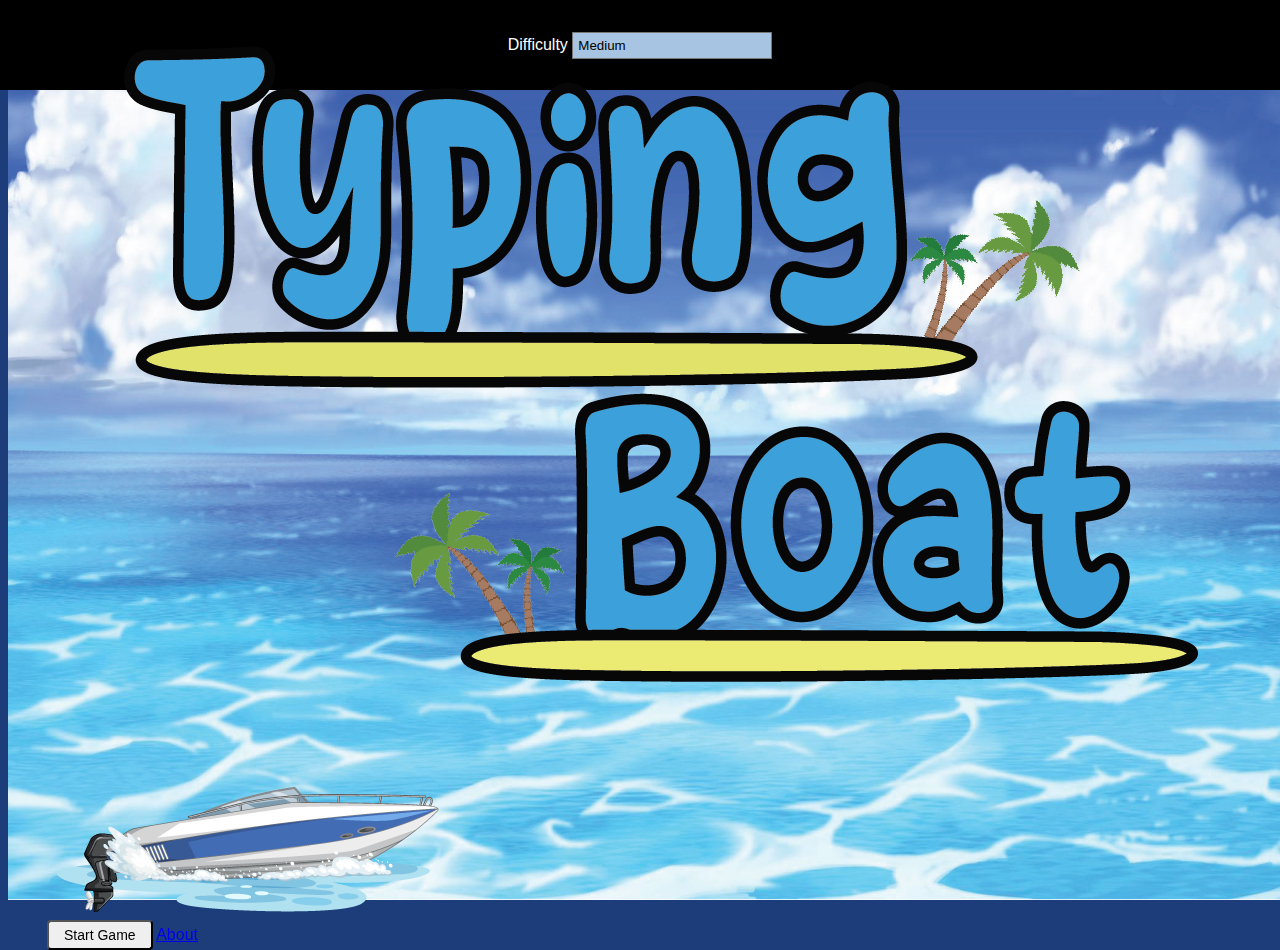
==== index.html @ 6354b33c "Add files via upload" ====
<!DOCTYPE html>
<html>
<head>
	<meta charset="utf-8">
	<meta name="viewport" content="width=device-width, initial-scale=1">
	<title>Typing Boat</title>

	<link rel="stylesheet" type="text/css" href="https://cdnjs.cloudflare.com/ajax/libs/font-awesome/6.2.1/css/all.min.css" integrity="sha256-+N4/V/SbAFiW1MPBCXnfnP9QSN3+Keu+NlB+0ev/YKQ=" crossorigin="anonymous">

	<link rel="stylesheet" type="text/css" href="style.css">
  <link href="https://cdn.jsdelivr.net/npm/bootstrap@5.3.0-alpha1/dist/css/bootstrap.min.css" rel="stylesheet" integrity="sha384-GLhlTQ8iRABdZLl6O3oVMWSktQOp6b7In1Zl3/Jr59b6EGGoI1aFkw7cmDA6j6gD" crossorigin="anonymous">

</head>
<body style="background-color: #1d3d7a;" onload="fristpage()">

    <div id="settings" class="settings">
      <form id="settings-form">
        <div>
          <label for="difficulty">Difficulty</label>
          <select id="difficulty">
            <option value="easy">Easy</option>
            <option value="medium">Medium</option>
            <option value="hard">Hard</option>
          </select>
        </div>
      </form>
    </div>

    <div id="gamefinished" class="gamefinished">
      <div class="container border rounded-4 text-center position-absolute top-50 start-50 translate-middle bg-secondary text-light bg-opacity-75">
        <div class="row pb-5">
          <div class="col ">
            <h1 class="display-1">Game Finished </h1>
          </div>
        </div>
       <div class="row pb-5">
          <div class="col ">
            <h1 id="finished" class=" text-light"> </h1>
          </div>
        </div>
        <div class="row">
          <div class="col">
            <span class="fs-2 text-light"> Your Score : <span class="fs-2 text-light" id="scre"></span></span>
          </div>
        </div>
        <div class="row py-5">
          <div class="col">
            <div class="d-grid gap-2 col-6 mx-auto">
              <button class="btn btn-light " type="button" onclick="location.reload()">Play Again</button>
            </div>
          </div>
        </div>
      </div>
    </div>

      <div id="fristpagedisp" class="fristpagedisp">
        <div class="container text-center text-light">
          <div class="row pb-5 mb-5">
            <div class="col">
              <img src="asset/Title.png" class="object-fit-cover w-25">
            </div>
          </div>
          <div class="row pb-5 pt-5">
            <div style="top:250px; left: 0;" class="col position-absolute">
              <img src="asset/boatmenu.png">
            </div>
          </div>
          <div class="row pt-5">
            <div class="col">
              <div class="d-grid gap-2 col-6 mx-auto">
                <button class="btn btn-light" type="button" onclick="startGame()">Start Game</button>
                <a class="btn btn-light" type="button" href="about.html" >About</a>
              </div>
            </div>
          </div>
        </div>
      </div>

      <div id="game">
  	   <div id="gameArea"><canvas id="canvas"></canvas></div>
  	 </div>

    <div class="container position-absolute bottom-0 start-50 translate-middle-x">

      <div class="container text-center">
        <div class="rounded">
        <div class="row">
          <div class="col">
            <small>Type the following:</small>

            <h1 id="word"></h1>
          </div>
        </div>
        <div class="row">
          <div class="col">
            <input
              type="text"
              id="text"
              autocomplete="off"
              placeholder="Type the word here..."
              autofocus
            />
          </div>
        </div>
      </div>
    </div>

    <script src="script.js"></script>
    <script src="https://ajax.googleapis.com/ajax/libs/jquery/1.9.1/jquery.min.js"></script>
    <script src="https://cdn.jsdelivr.net/npm/bootstrap@5.3.0-alpha1/dist/js/bootstrap.bundle.min.js" integrity="sha384-w76AqPfDkMBDXo30jS1Sgez6pr3x5MlQ1ZAGC+nuZB+EYdgRZgiwxhTBTkF7CXvN" crossorigin="anonymous"></script>
</body>
</html>
---- style.css ----
.gamefinished {
  position: absolute;
  background-image: url('asset/menubg.jpg');
  background-repeat: no-repeat;
  background-attachment: fixed;
  background-size: 100% 100%;
  width: 100%;
  height: 100%;
  display: none;
  z-index: 1;
}

body {
  background-color: #1d3d7a;
  display: flex;
  font-family: Verdana, Geneva, Tahoma, sans-serif;
}

button {
  cursor: pointer;
  font-size: 14px;
  border-radius: 4px;
  padding: 5px 15px;
}

select {
  width: 200px;
  padding: 5px;
  appearance: none;
  -webkit-appearance: none;
  -moz-appearance: none;
  border-radius: 0;
  background-color: #a7c5e3;
}

select:focus,
button:focus {
  outline: 0;
}


.settings {
  position: absolute;
  top: 0;
  left: 0;
  width: 100%;
  background-color: rgba(0, 0, 0, 1);
  height: 10%;
  color: #fff;
  display: flex;
  align-items: center;
  justify-content: center;
  transform: translateY(0);
  transition: transform 0.3s ease-in-out;
}

.settings.hide {
  transform: translateY(-100%);
}

.rounded {
  background-color: #1F4690;
  border-radius: 4px;
  box-shadow: 0 3px 5px rgba(0, 0, 0, 0.3);
  color: #fff;
  text-align: center;
  align-items: center;
}

h1 {
  margin: 0;
}

input {
  align-items: center;
  border: 0;
  border-radius: 4px;
  font-size: 14px;
  width: 500px;
  padding: 12px 20px;
  margin-top: 10px;
}


.fristpagedisp {
  background-image: url('asset/menubg.jpg');
  background-repeat: no-repeat;
  background-attachment: fixed;
  background-size: 100% 100%;
  display: none;
  align-items: center;
  justify-content: center;
  flex-direction: column;
  position: absolute;
  bottom: 0;
  width: 100%;
  height: 90%;
  z-index: 1;
}

canvas {
  border: 5px outset #d3d3d3;
  background-color: #4278f5;
}
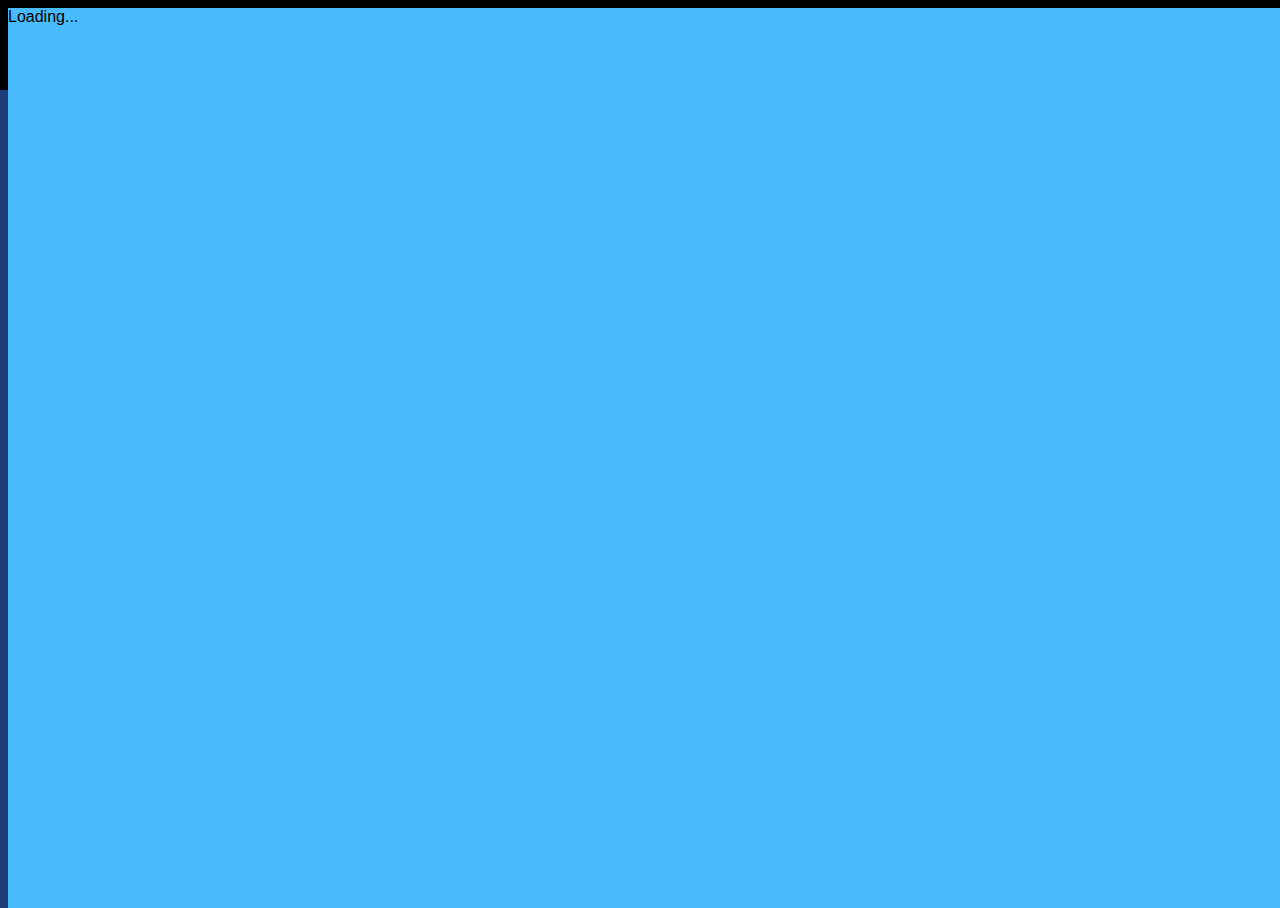
==== commit c5363ccb: "load page" ====
--- a/index.html
+++ b/index.html
@@ -11,7 +11,7 @@
   <link href="https://cdn.jsdelivr.net/npm/bootstrap@5.3.0-alpha1/dist/css/bootstrap.min.css" rel="stylesheet" integrity="sha384-GLhlTQ8iRABdZLl6O3oVMWSktQOp6b7In1Zl3/Jr59b6EGGoI1aFkw7cmDA6j6gD" crossorigin="anonymous">
 
 </head>
-<body style="background-color: #1d3d7a;" onload="fristpage()">
+<body style="background-color: #1d3d7a;" onload="loadgame()">
 
     <div id="settings" class="settings">
       <form id="settings-form">
@@ -25,6 +25,17 @@
         </div>
       </form>
     </div>
+
+     <!--Load Page-->
+  <div id="load" class="z-2">
+    <div class="row">
+      <div class="col">
+        <div class="spinner-grow text-light position-absolute top-50 start-50 translate-middle" style="width: 7rem; height: 7rem;" role="status">
+          <span class="visually-hidden">Loading...</span>
+        </div>
+      </div>
+    </div>
+  </div>
 
     <div id="gamefinished" class="gamefinished">
       <div class="container border rounded-4 text-center position-absolute top-50 start-50 translate-middle bg-secondary text-light bg-opacity-75">
--- a/style.css
+++ b/style.css
@@ -8,6 +8,15 @@
   height: 100%;
   display: none;
   z-index: 1;
+}
+
+#load {
+  position: absolute;
+  background-color: rgb(73, 187, 253);
+  background-attachment: fixed;
+  background-size: 100% 100%;
+  width: 100%;
+  height: 100%;
 }
 
 body {
